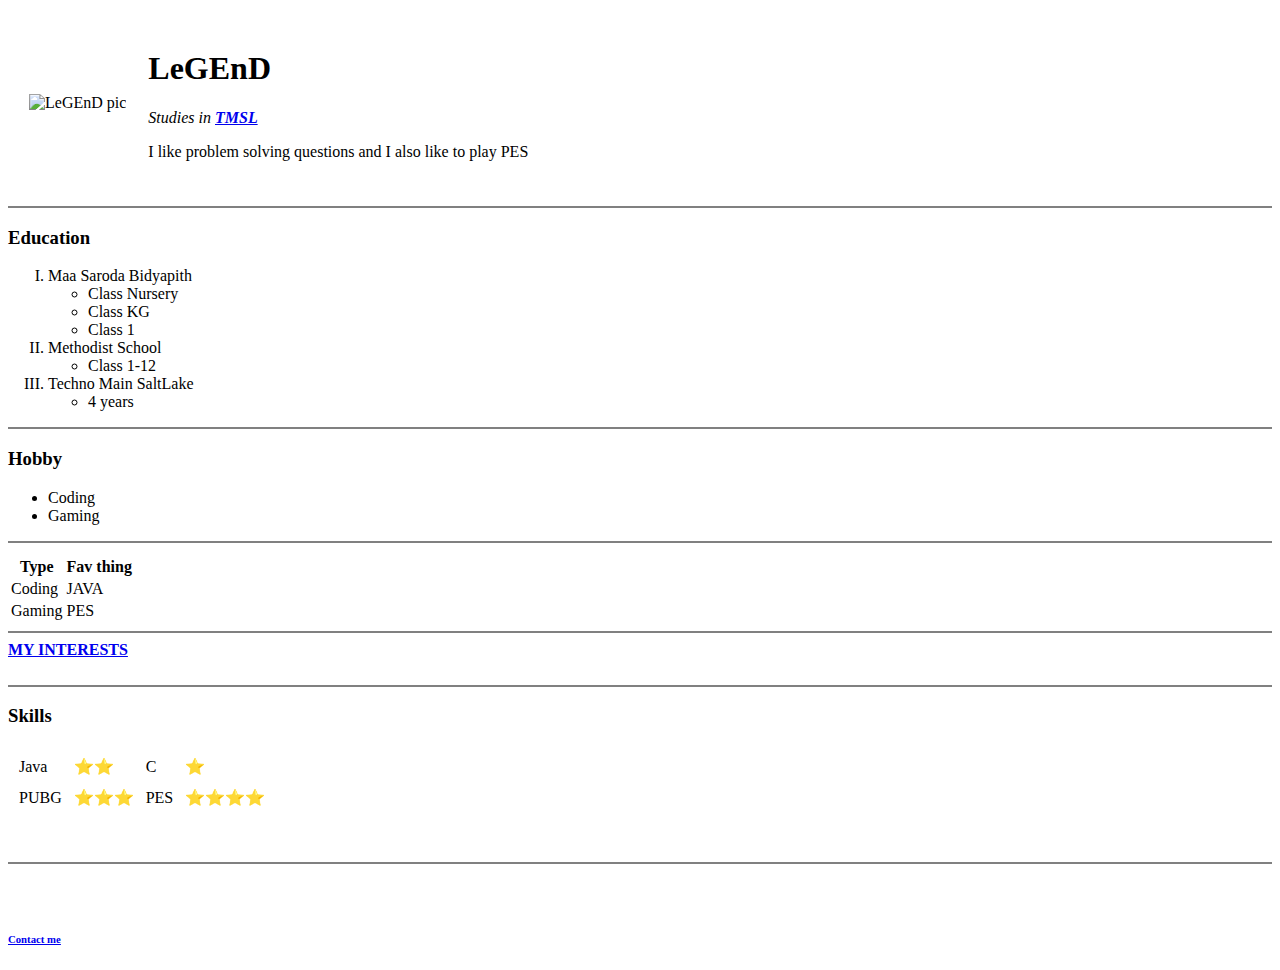
==== index.html @ bfb816a1 "Add files via upload" ====
<!DOCTYPE html>
<html lang="en" dir="ltr">

  <head>
    <meta charset="utf-8">
    <title>LeGEnd's Personal Website</title>

  </head>

  <body>
    <table cellspacing="20"><!--cellspacing not recommended with html-->
      <tr>
        <td><img src="https://encrypted-tbn0.gstatic.com/images?q=tbn:ANd9GcRKE0-WpSc640u06X99zacGKlXqNrSIT5xkLg&usqp=CAU" alt="LeGEnD pic"></td>
        <td>
          <h1>LeGEnD</h1>
          <p><em>Studies in <strong><a href="https://www.ticollege.ac.in/">TMSL</strong></a></em></p>
          <p>I like problem solving questions and I also like to play PES</p>
        </td>
      </tr>
    </table>
    <!--<img src="https://encrypted-tbn0.gstatic.com/images?q=tbn:ANd9GcRKE0-WpSc640u06X99zacGKlXqNrSIT5xkLg&usqp=CAU" alt="LeGEnD pic">-->
    <!--<h1>LeGEnD</h1>
    <p><em>Studies in <strong><a href="https://www.ticollege.ac.in/">TMSL</strong></a></em></p>
    <p>I like problem solving questions and I also like to play PES</p>-->
    <hr noshade>


    <h3>Education</h3>
    <ol type="I" start="II">
      <li>Maa Saroda Bidyapith</li>
      <ul>
        <li>Class Nursery</li>
        <li>Class KG</li>
        <li>Class 1</li>
      </ul>
      <li>Methodist School</li>
      <ul>
        <li>Class 1-12</li>
      </ul>
      <li>Techno Main SaltLake</li>
      <ul>
        <li>4 years</li>
      </ul>
    </ol>
    <hr noshade>


    <h3>Hobby</h3>
    <ul>
      <li>Coding</li>
      <li>Gaming</li>
    </ul>
    <hr noshade>


    <table >
      <th>
        <tr>
          <th>Type</th>
          <th>Fav thing</th>
        </tr>
      </th>
      <tbody>
        <tr>
          <td>Coding</td>
          <td>JAVA</td>
        </tr>
        <tr>
          <td>Gaming</td>
          <td>PES</td>
        </tr>
      </tbody>
    </table>
    <hr noshade>


    <a href="Interests.html"> <strong>MY INTERESTS</strong> </a>
    <br>
    <br>
    <hr noshade>

    <h3>Skills</h3>
    <table cellspacing="10">
      <tr>
        <td>Java</td>
        <td>⭐⭐</td>
        <td>C</td>
        <td>⭐</td>

      </tr>
      <tr>
        <td>PUBG</td>
        <td>⭐⭐⭐</td>
        <td>PES</td>
        <td>⭐⭐⭐⭐</td>

      </tr>
    </table>
    <br>
    <br>
    <hr noshade>

    <br>
    <br>
    <a href="Contact.html"> <u><h6>Contact me</h6></u> </a>

  </body>

</html>
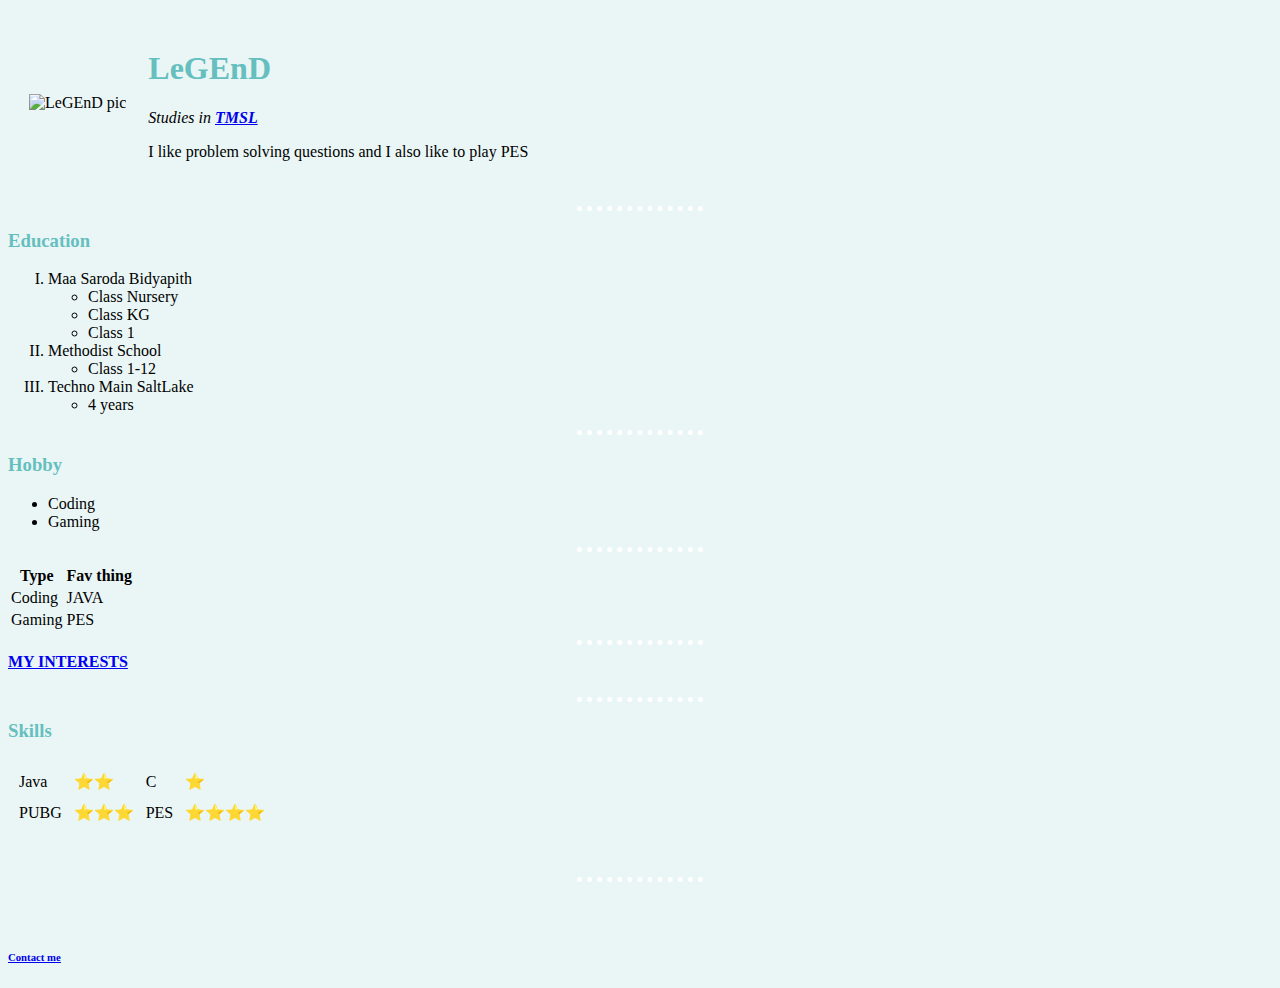
==== commit 6158129e: "Update index.html" ====
--- a/index.html
+++ b/index.html
@@ -4,6 +4,7 @@
   <head>
     <meta charset="utf-8">
     <title>LeGEnd's Personal Website</title>
+    <link rel="stylesheet" href="styles.css">
 
   </head>
 
--- a/styles.css
+++ b/styles.css
@@ -0,0 +1,16 @@
+body{
+  background-color: #EAF6F6;
+}
+hr{
+  background-color: #EAF6F6;
+  border-style: dotted none none none;
+  border-width: 5px;
+  border-color: white;
+  width: 10%;
+}
+h1{
+  color: #66BFBF;
+}
+h3{
+  color: #66BFBF;
+}
